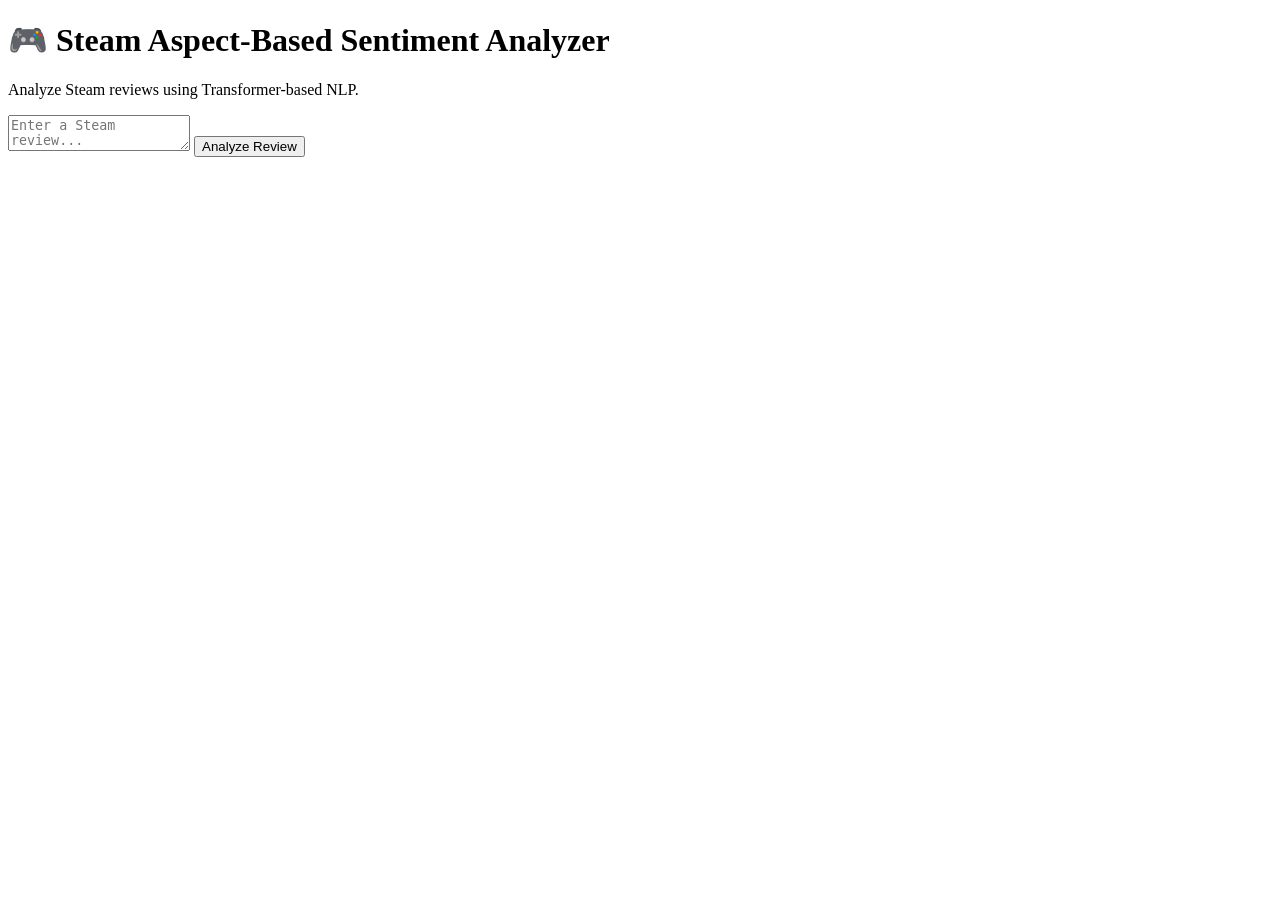
==== dashboard/templates/index.html @ 2d6df865 "build UI for aspect based review analysis application" ====
<!DOCTYPE html>
<html lang="en">

<head>

    <meta charset="UTF-8">

    <meta
        name="viewport"
        content="width=device-width, initial-scale=1.0"
    >

    <title>Steam Sentiment Analyzer</title>

    <link
        rel="stylesheet"
        href="{{ url_for('static', filename='style.css') }}"
    >

</head>

<body>

    <div class="container">

        <h1>
            🎮 Steam Aspect-Based
            Sentiment Analyzer
        </h1>

        <p>
            Analyze Steam reviews using
            Transformer-based NLP.
        </p>

        <form
            action="/analyze"
            method="POST"
        >

            <textarea
                name="review"
                placeholder="Enter a Steam review..."
                required
            ></textarea>

            <button type="submit">
                Analyze Review
            </button>

        </form>

    </div>

</body>

</html>
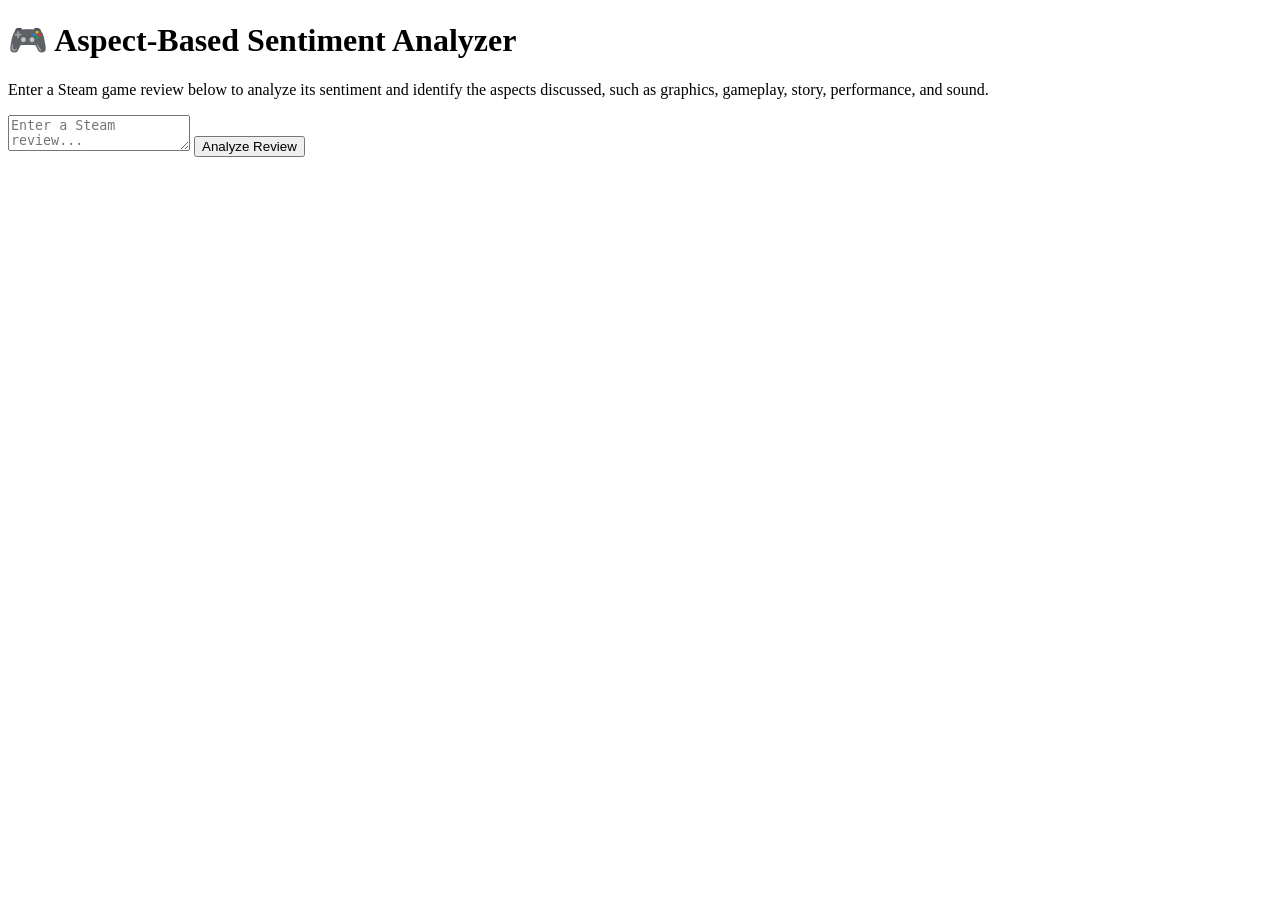
==== commit 8558ba7d: "change content of the analyzer" ====
--- a/dashboard/templates/index.html
+++ b/dashboard/templates/index.html
@@ -24,13 +24,15 @@
     <div class="container">
 
         <h1>
-            🎮 Steam Aspect-Based
+            🎮 Aspect-Based
             Sentiment Analyzer
         </h1>
 
-        <p>
-            Analyze Steam reviews using
-            Transformer-based NLP.
+        <p class="description">
+            Enter a Steam game review below to analyze its
+            sentiment and identify the aspects discussed,
+            such as graphics, gameplay, story, performance,
+            and sound.
         </p>
 
         <form
